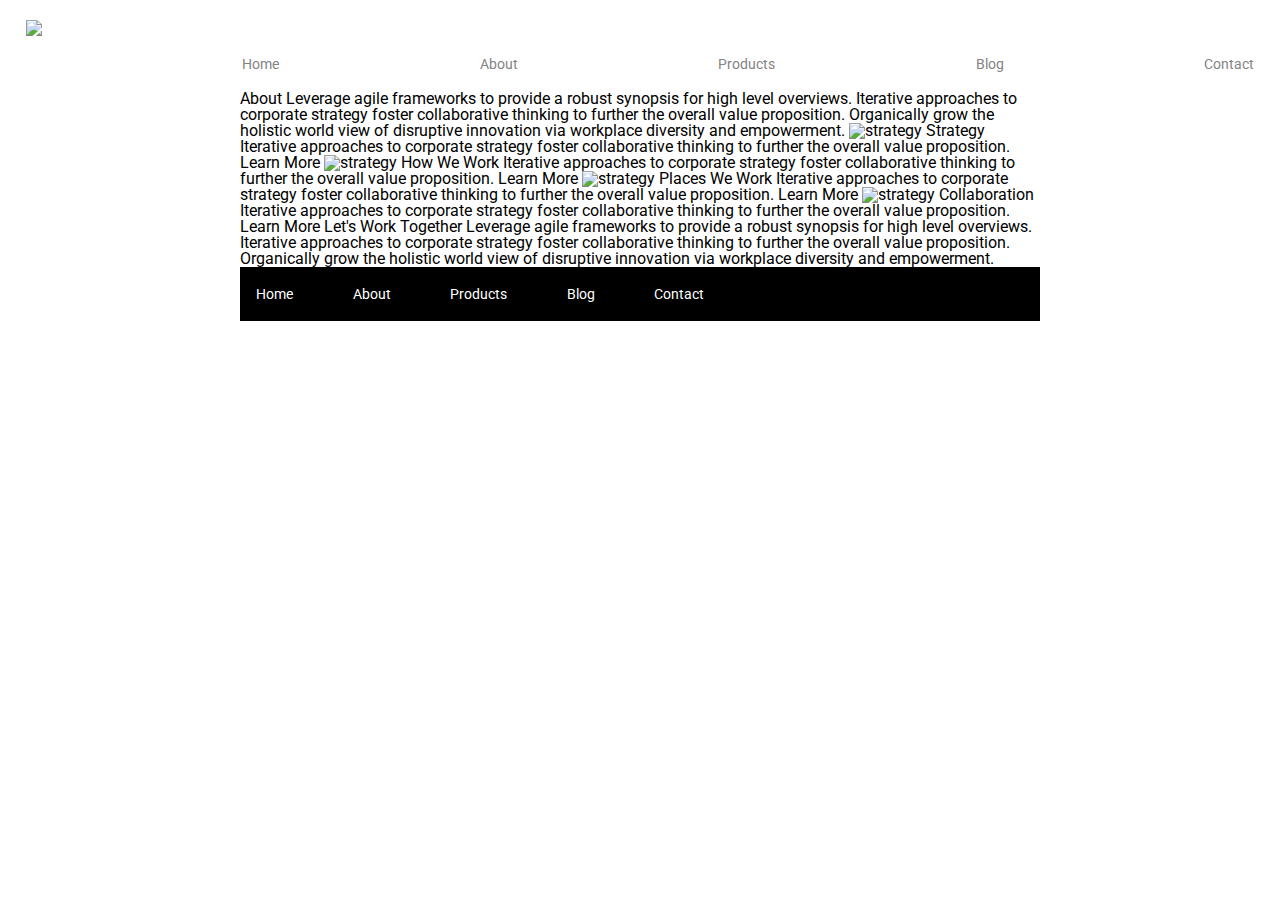
==== about.html @ 94cba5b2 "nav bar stylized" ====
<!doctype html>

<html lang="en">
<head>
  <meta charset="utf-8">

  <title>Sprint Challenge - About</title>

  <link href="https://fonts.googleapis.com/css?family=Roboto|Rubik" rel="stylesheet">
  <link rel="stylesheet" href="css/index.css">

</head>

<body>
  <header>
    
    <nav class="navbarwithlogo">
        <img src="img/lambda-black.png">
        <a href="#"> Home</a> 
        <a href="#"> About</a> 
        <a href="#"> Products</a> 
        <a href="#"> Blog</a> 
        <a href="#"> Contact</a>
    </nav>
    </div>







</header>
    <div class="container about-page">
     
    About

    Leverage agile frameworks to provide a robust synopsis for high level overviews. Iterative approaches to corporate strategy foster collaborative thinking to further the overall value proposition. Organically grow the holistic world view of disruptive innovation via workplace diversity and empowerment.


    <img src="img/about-plan.png" alt="strategy">
    
    Strategy
    
    Iterative approaches to corporate strategy foster collaborative thinking to further the overall value proposition.

    Learn More



    <img src="img/about-working.png" alt="strategy">
    
    How We Work
    
    Iterative approaches to corporate strategy foster collaborative thinking to further the overall value proposition.

    Learn More



    <img src="img/about-office.png" alt="strategy">
    
    Places We Work

    Iterative approaches to corporate strategy foster collaborative thinking to further the overall value proposition.

    Learn More

    <img src="img/about-meeting.png" alt="strategy">
    
    Collaboration
    
    Iterative approaches to corporate strategy foster collaborative thinking to further the overall value proposition.

    Learn More

    Let's Work Together

    Leverage agile frameworks to provide a robust synopsis for high level overviews. Iterative approaches to corporate strategy foster collaborative thinking to further the overall value proposition. Organically grow the holistic world view of disruptive innovation via workplace diversity and empowerment.
        
      <footer>
        <nav>
          <a href="index.html">Home</a>
          <a href="#">About</a>
          <a href="#">Products</a>
          <a href="#">Blog</a>
          <a href="#">Contact</a>
        </nav>
      </footer>
    </div><!-- container -->        
</body>
</html>
---- css/index.css ----
/* http://meyerweb.com/eric/tools/css/reset/ 
   v2.0 | 20110126
   License: none (public domain)
*/

html, body, div, span, applet, object, iframe,
h1, h2, h3, h4, h5, h6, p, blockquote, pre,
a, abbr, acronym, address, big, cite, code,
del, dfn, em, img, ins, kbd, q, s, samp,
small, strike, strong, sub, sup, tt, var,
b, u, i, center,
dl, dt, dd, ol, ul, li,
fieldset, form, label, legend,
table, caption, tbody, tfoot, thead, tr, th, td,
article, aside, canvas, details, embed, 
figure, figcaption, footer, header, hgroup, 
menu, nav, output, ruby, section, summary,
time, mark, audio, video {
	margin: 0;
	padding: 0;
	border: 0;
	font-size: 100%;
	font: inherit;
	vertical-align: baseline;
}
/* HTML5 display-role reset for older browsers */
article, aside, details, figcaption, figure, 
footer, header, hgroup, menu, nav, section {
	display: block;
}
body {
	line-height: 1;
}
ol, ul {
	list-style: none;
}
blockquote, q {
	quotes: none;
}
blockquote:before, blockquote:after,
q:before, q:after {
	content: '';
	content: none;
}
table {
	border-collapse: collapse;
	border-spacing: 0;
}

* {
    box-sizing: border-box;
}

html, body {
    height: 100%;
    font-family: 'Roboto', sans-serif;
}
.navbarwithlogo{
    display: flex;
    justify-content: space-between;
    padding: 20px 2%;
    font-size: 14px;
}
.navbarwithlogo a{
    padding:3% 0% 0%;
    text-decoration: none;
    color:rgb(131, 131, 131);
    
}
.navbarwithlogo a:hover{
    text-decoration: none;
    color:black;
} 
#jumbo{
    margin:2% 0%;
}









h1, h2, h3, h4, h5 {
    font-size: 18px;
    margin-bottom: 15px;
    font-family: 'Rubik', sans-serif;
}

p {
    line-height: 1.4;
}

.container {
    width: 800px;
    margin: 0 auto;
}

.top-content {
    display: flex;
    flex-wrap: wrap;
    justify-content: space-evenly;
    margin-bottom: 20px;
    border-bottom: 1px dashed black;
}

.top-content .text-container {
    width: 48%;
    padding: 0 1%;
    padding-bottom: 20px;  
}

.middle-content {
    margin-bottom: 20px;
    border-bottom: 1px dashed black;
}

.middle-content h2 {
    padding: 0 2%;
    margin-bottom: 0;
}

.middle-content .boxes {
    display: flex;
    flex-wrap: wrap;
    justify-content: space-evenly;
}

.middle-content .boxes .box {
    width: 12.5%;
    height: 100px;
    background: black;
    margin: 20px 2.5%;
    color: white;
    display: flex;
    align-items: center;
    justify-content: center;
}

.bottom-content {
    display: flex;
    margin: 0 2% 20px;
    justify-content: space-around;
}

.bottom-content .text-container {
    padding-right: 4%;
}

.bottom-content .text-container:last-child {
    padding-right: 0;
}

footer {
    width: 100%;
    background: black;
}

footer nav {
    width: 60%;
    display: flex;
    justify-content: space-between;
    align-items: center;
    padding: 20px 2%;
    font-size: 14px;
}

footer nav a {
    color: white;
    text-decoration: none;
}
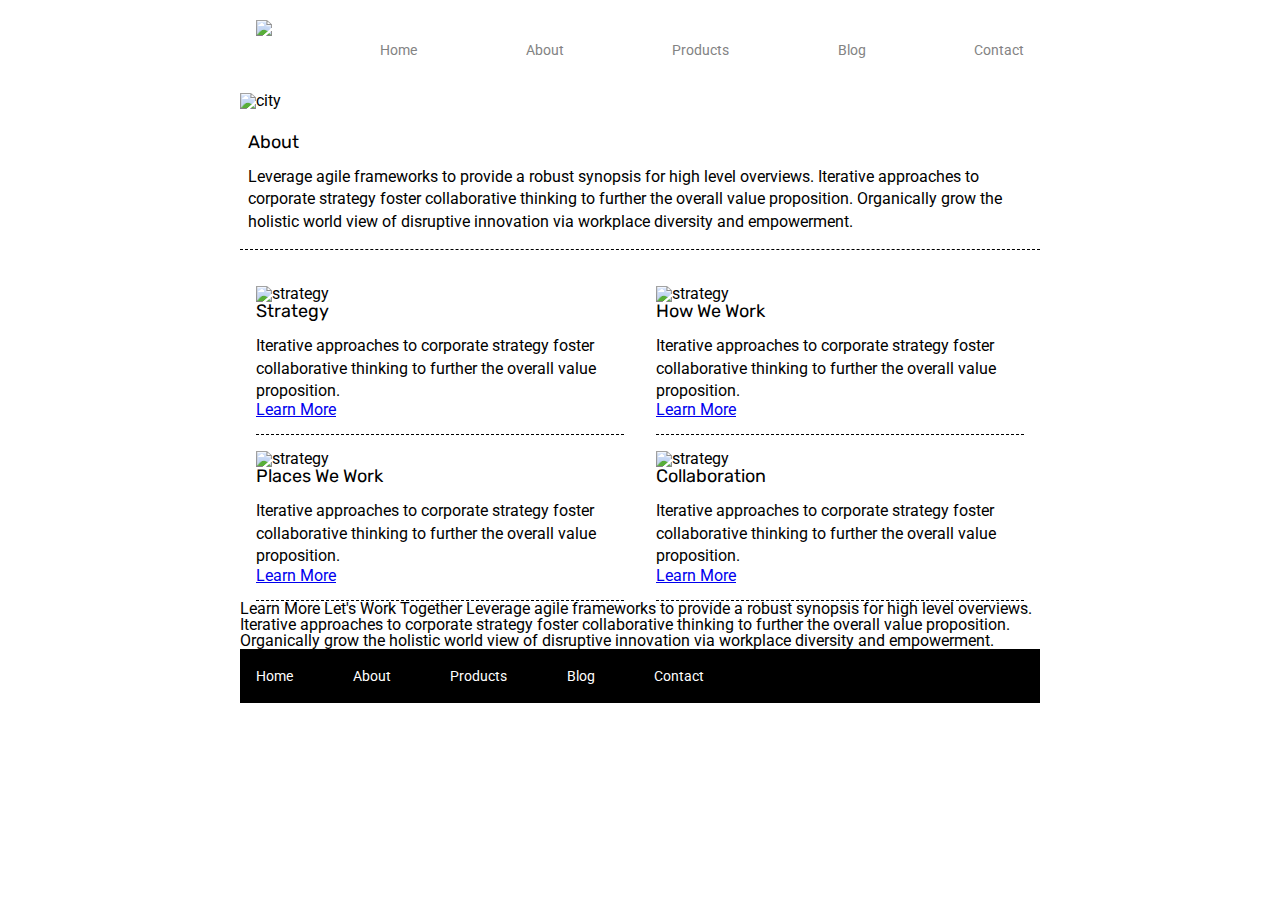
==== commit 0b45ff93: "about page ui with flex" ====
--- a/about.html
+++ b/about.html
@@ -12,65 +12,64 @@
 </head>
 
 <body>
-  <header>
-    
-    <nav class="navbarwithlogo">
-        <img src="img/lambda-black.png">
-        <a href="#"> Home</a> 
-        <a href="#"> About</a> 
-        <a href="#"> Products</a> 
-        <a href="#"> Blog</a> 
-        <a href="#"> Contact</a>
-    </nav>
-    </div>
+    <div class="container about-page">
+      <header>
+        <nav class="navbarwithlogo">
+            <img src="img/lambda-black.png">
+            <a href="#"> Home</a> 
+            <a href="#"> About</a> 
+            <a href="#"> Products</a> 
+            <a href="#"> Blog</a> 
+            <a href="#"> Contact</a>
+        </nav>
+        <img src="img/jumbo-about.png" id="jumbo" alt="city">
+    </header>
 
-
-
-
-
-
-
-</header>
-    <div class="container about-page">
-     
-    About
-
-    Leverage agile frameworks to provide a robust synopsis for high level overviews. Iterative approaches to corporate strategy foster collaborative thinking to further the overall value proposition. Organically grow the holistic world view of disruptive innovation via workplace diversity and empowerment.
-
+    <section class="top-content">
+    <h2>About</h2>
+    <p>Leverage agile frameworks to provide a robust synopsis for high level overviews. Iterative approaches to corporate strategy foster collaborative thinking to further the overall value proposition. Organically grow the holistic world view of disruptive innovation via workplace diversity and empowerment.</p>
+    </section>
+<div class="about-middle-content">
+    <div class="middle-content-left">
 
     <img src="img/about-plan.png" alt="strategy">
     
-    Strategy
+    <h2>Strategy</h2>
     
-    Iterative approaches to corporate strategy foster collaborative thinking to further the overall value proposition.
+    <p>Iterative approaches to corporate strategy foster collaborative thinking to further the overall value proposition.</p>
+    <a href="#">Learn More</a>
+    </div>
 
-    Learn More
-
-
-
+    
+    <div class="middle-content-right">
     <img src="img/about-working.png" alt="strategy">
     
-    How We Work
+    <h2>How We Work</h2>
     
-    Iterative approaches to corporate strategy foster collaborative thinking to further the overall value proposition.
+    <p>Iterative approaches to corporate strategy foster collaborative thinking to further the overall value proposition.</p>
+    <a href="#">Learn More</a>
+    </div>
+  </div>
 
-    Learn More
+  <div class="about-bottom-content">
 
-
-
+      <section class="bottom-content-left">
     <img src="img/about-office.png" alt="strategy">
     
-    Places We Work
+    <h2>Places We Work</h2>
 
-    Iterative approaches to corporate strategy foster collaborative thinking to further the overall value proposition.
+    <p>Iterative approaches to corporate strategy foster collaborative thinking to further the overall value proposition.</p>
 
-    Learn More
+    <a href="#">Learn More</a>
+    </section> 
+    <section class="bottom-content-right">
+      <img src="img/about-meeting.png" alt="strategy">
+      <h2>Collaboration</h2>
+      <p>Iterative approaches to corporate strategy foster collaborative thinking to further the overall value proposition.</p>
+      <a href="#">Learn More</a>
+    </section>
 
-    <img src="img/about-meeting.png" alt="strategy">
-    
-    Collaboration
-    
-    Iterative approaches to corporate strategy foster collaborative thinking to further the overall value proposition.
+  </div>
 
     Learn More
 
--- a/css/index.css
+++ b/css/index.css
@@ -101,8 +101,23 @@
 .top-content {
     display: flex;
     flex-wrap: wrap;
-    justify-content: space-evenly;
-    margin-bottom: 20px;
+    margin-bottom:20px;
+    border-bottom: 1px dashed black;
+    padding:1% 1% 2%;
+}
+.about-middle-content{
+    display:flex;
+    justify-content: space-around;
+  
+}
+.middle-content-left{
+    padding-bottom:2%;
+    margin:2%;
+    border-bottom: 1px dashed black;
+}
+.middle-content-right{
+    padding-bottom:2%;
+    margin:2%;
     border-bottom: 1px dashed black;
 }
 
@@ -144,6 +159,21 @@
     margin: 0 2% 20px;
     justify-content: space-around;
 }
+.about-bottom-content{
+    display:flex;
+    justify-content: space-around;
+  
+}
+.bottom-content-left{
+    padding-bottom:2%;
+    margin:0% 2% 0%;
+    border-bottom: 1px dashed black;
+}
+.bottom-content-right{
+    padding-bottom:2%;
+    margin:0% 2% 0%;
+    border-bottom: 1px dashed black;
+}
 
 .bottom-content .text-container {
     padding-right: 4%;
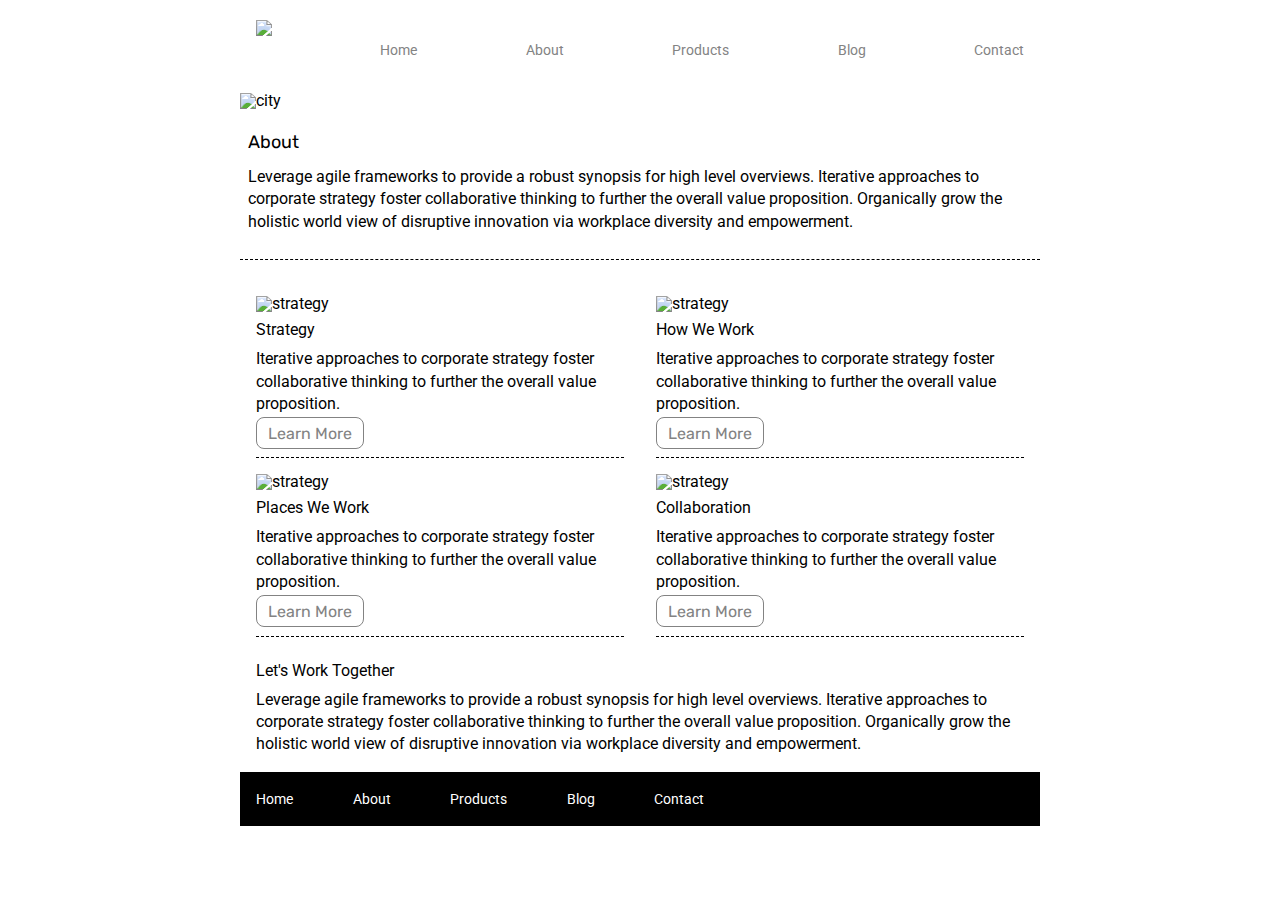
==== commit dc64ad3f: "finish the basic requirement" ====
--- a/about.html
+++ b/about.html
@@ -16,7 +16,7 @@
       <header>
         <nav class="navbarwithlogo">
             <img src="img/lambda-black.png">
-            <a href="#"> Home</a> 
+            <a href="index.html"> Home</a> 
             <a href="#"> About</a> 
             <a href="#"> Products</a> 
             <a href="#"> Blog</a> 
@@ -30,62 +30,61 @@
     <p>Leverage agile frameworks to provide a robust synopsis for high level overviews. Iterative approaches to corporate strategy foster collaborative thinking to further the overall value proposition. Organically grow the holistic world view of disruptive innovation via workplace diversity and empowerment.</p>
     </section>
 <div class="about-middle-content">
-    <div class="middle-content-left">
+    <section class="middle-content-left">
 
     <img src="img/about-plan.png" alt="strategy">
     
-    <h2>Strategy</h2>
+    <h3>Strategy</h3>
     
     <p>Iterative approaches to corporate strategy foster collaborative thinking to further the overall value proposition.</p>
-    <a href="#">Learn More</a>
-    </div>
+    <a href="#" id="learnmore">Learn More</a>
+    </section>
 
     
-    <div class="middle-content-right">
+    <section class="middle-content-right">
     <img src="img/about-working.png" alt="strategy">
     
-    <h2>How We Work</h2>
+    <h3>How We Work</h3>
     
     <p>Iterative approaches to corporate strategy foster collaborative thinking to further the overall value proposition.</p>
-    <a href="#">Learn More</a>
+    <a href="#" id="learnmore">Learn More</a>
     </div>
-  </div>
+  </section>
 
   <div class="about-bottom-content">
 
       <section class="bottom-content-left">
     <img src="img/about-office.png" alt="strategy">
     
-    <h2>Places We Work</h2>
+    <h3>Places We Work</h3>
 
     <p>Iterative approaches to corporate strategy foster collaborative thinking to further the overall value proposition.</p>
 
-    <a href="#">Learn More</a>
+    <a href="#" id="learnmore">Learn More</a>
     </section> 
     <section class="bottom-content-right">
       <img src="img/about-meeting.png" alt="strategy">
-      <h2>Collaboration</h2>
+      <h3>Collaboration</h3>
       <p>Iterative approaches to corporate strategy foster collaborative thinking to further the overall value proposition.</p>
-      <a href="#">Learn More</a>
+      <a href="#" id="learnmore">Learn More</a>
     </section>
 
-  </div>
+    </div>
+    <div>
+      <div class="letswork">
+    <h3>Let's Work Together</h3>
 
-    Learn More
-
-    Let's Work Together
-
-    Leverage agile frameworks to provide a robust synopsis for high level overviews. Iterative approaches to corporate strategy foster collaborative thinking to further the overall value proposition. Organically grow the holistic world view of disruptive innovation via workplace diversity and empowerment.
-        
-      <footer>
-        <nav>
+    <p>Leverage agile frameworks to provide a robust synopsis for high level overviews. Iterative approaches to corporate strategy foster collaborative thinking to further the overall value proposition. Organically grow the holistic world view of disruptive innovation via workplace diversity and empowerment.</p>
+    </div>
+    <footer>
+    <nav>
           <a href="index.html">Home</a>
           <a href="#">About</a>
           <a href="#">Products</a>
           <a href="#">Blog</a>
           <a href="#">Contact</a>
         </nav>
-      </footer>
+    </footer>
     </div><!-- container -->        
 </body>
 </html>--- a/css/index.css
+++ b/css/index.css
@@ -83,14 +83,18 @@
 
 
 
-h1, h2, h3, h4, h5 {
+h1, h2, h4, h5 {
     font-size: 18px;
     margin-bottom: 15px;
     font-family: 'Rubik', sans-serif;
 }
+h3{
+    padding:10px 0;
+}
 
 p {
     line-height: 1.4;
+    margin-bottom:10px;
 }
 
 .container {
@@ -104,6 +108,18 @@
     margin-bottom:20px;
     border-bottom: 1px dashed black;
     padding:1% 1% 2%;
+}
+#learnmore{
+    padding:1.5% 3%;
+    border:1px solid rgb(131, 131, 131);
+    border-radius: 8px;
+    text-decoration: none;
+    font-family: 'Rubik', sans-serif;
+    color:rgb(131, 131, 131);
+}
+#learnmore:hover{
+    color:black;
+    border:1px solid.black;
 }
 .about-middle-content{
     display:flex;
@@ -143,16 +159,17 @@
     justify-content: space-evenly;
 }
 
-.middle-content .boxes .box {
+.middle-content .boxes div {
     width: 12.5%;
     height: 100px;
-    background: black;
     margin: 20px 2.5%;
     color: white;
     display: flex;
     align-items: center;
     justify-content: center;
 }
+.box1 {background:teal;}.box2 {background:gold;}.box3 {background:cadetblue;}.box4 {background:coral;}.box5 {background:crimson;}
+.box6 {background:forestgreen;}.box7 {background:darkorchid;}.box8 {background:hotpink;}.box9 {background:indigo;}.box10 {background:dodgerblue;}
 
 .bottom-content {
     display: flex;
@@ -200,4 +217,7 @@
 footer nav a {
     color: white;
     text-decoration: none;
+}
+.letswork{
+    margin:2%;
 }